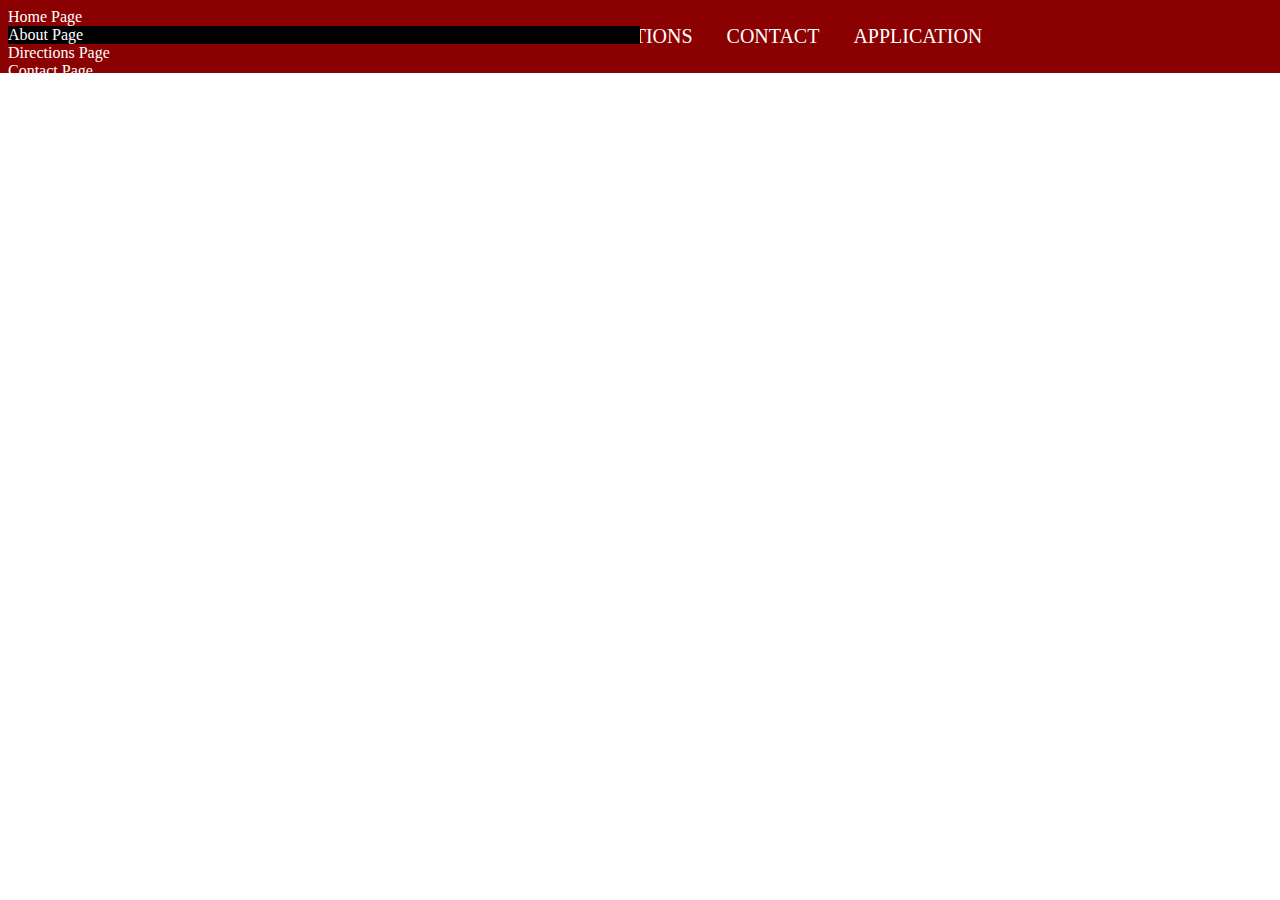
==== index.html @ 8dc4a529 "initial commit" ====
<!DOCTYPE html>
<html lang="en-US">

<head>
    <meta charset="utf-8">
    <meta name="Keywords" content="">
    <!-- Mobile -->
    <meta name="viewport" content="width=device-width, initial-scale=1">
    <!-- Stylesheets -->
    <link rel="stylesheet" href="css/indexStyle.css">
    <!-- Jquery -->
    <script src="https://ajax.googleapis.com/ajax/libs/jquery/3.4.1/jquery.min.js"></script>
    <!-- Title -->
    <title>Gray Hunter Arms</title>
    <!-- Site Description Here -->
    <meta name="Description" content="">
    <!-- Logo -->
    <link rel="icon" href="" type="image/x-icon">
</head>

<body>
    <nav>
        <a href=#home>HOME</a>
        <a href=#about>ABOUT US</a>
        <a href=#directions>DIRECTIONS</a>
        <a href=#contact>CONTACT</a>
        <a href=#application>APPLICATION</a>
    </nav>
    <!-- home page -->
    <section id="home">Home Page</section>
    <!-- about page -->
    <section id="about">About Page</section>
    <!-- directions page -->
    <section id="directions">Directions Page</section>
    <!-- directions page -->
    <section id="contact">Contact Page</section>
</body>

<!-- Page Redirect -->
<script>
    $("#about").click(function(){
    // any value you need
    $(document).scrollTop(600) 
    });
    $("#directions").click(function(){
    // any value you need
    $(document).scrollTop(1200) 
    });
</script>


</html>
---- css/indexStyle.css ----
html{
  scroll-behavior: smooth;
}
section{
  color: white;
  position: relative;
  width: 50%;
  height: 50%;
  background-image: url(../images/backgroundImg.png) no-repeat top center;
  background-size: cover !important;
	-webkit-background-size: cover !important;
  overflow: hidden;
}
#home{
  background-image: url(../images/backgroundImg.png) no-repeat top center;
  background-size: cover !important;
	-webkit-background-size: cover !important;
  overflow: hidden;
}

nav{
  text-align: center;
  background-color: darkred;
  width: 100%;
  position: absolute;
  top: 0;
  left: 0;
  padding: 25px;
}
a{  
  color: white;
  padding: 15px;
  font-family: verdana;
  font-size: 20px;
  text-decoration: none;
  position: relative;
}
a:hover{
  color: gray;
}

#about{
  background-color: black;
}
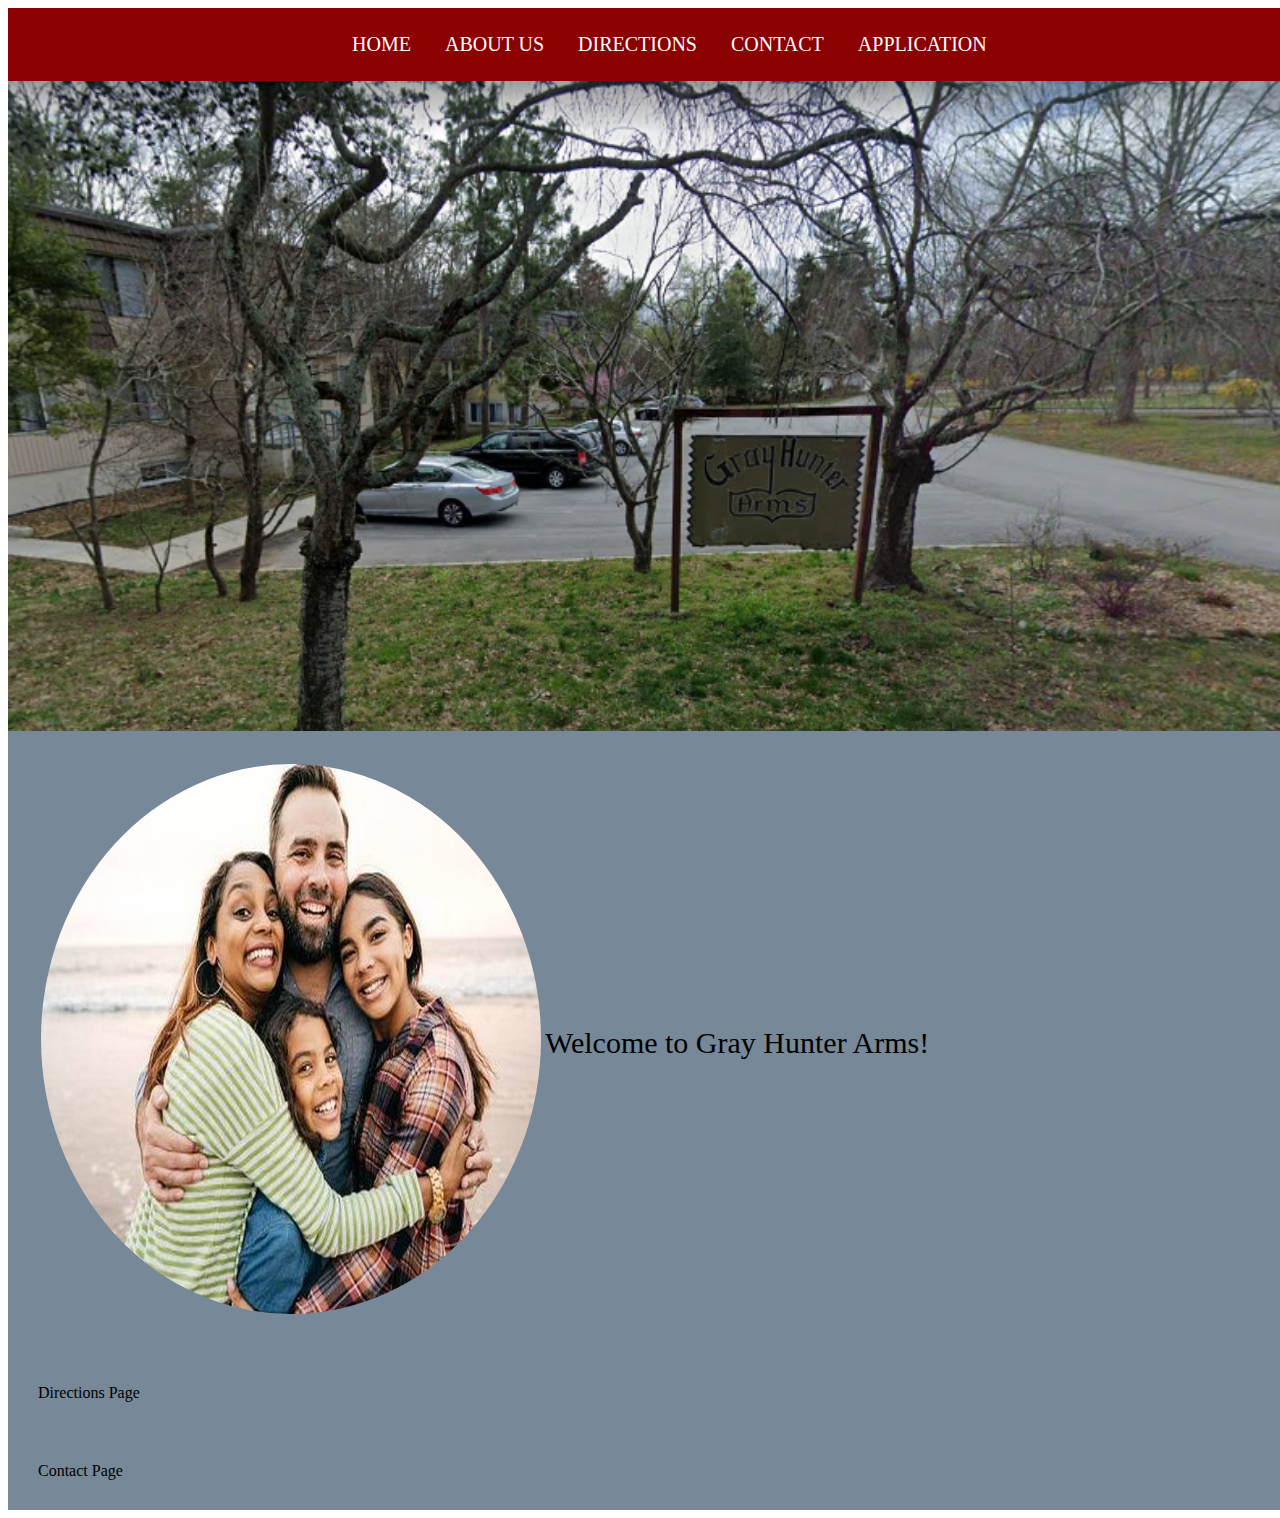
==== commit b662e92f: "added sections" ====
--- a/index.html
+++ b/index.html
@@ -27,16 +27,29 @@
         <a href=#application>APPLICATION</a>
     </nav>
     <!-- home page -->
-    <section id="home">Home Page</section>
+    <section id="home"></section>
     <!-- about page -->
-    <section id="about">About Page</section>
+    <section id="about">
+        <table id="about">
+            <tr>
+                <td>
+                    <img id="familyPic" src="images/family.jpg">
+                </td>
+                <td>
+                    <p>
+                        Welcome to Gray Hunter Arms!
+                    </p>
+                </td>
+            </tr>            
+        </table>
+    </section>
     <!-- directions page -->
     <section id="directions">Directions Page</section>
     <!-- directions page -->
     <section id="contact">Contact Page</section>
 </body>
 
-<!-- Page Redirect -->
+<!-- Page Redirect 
 <script>
     $("#about").click(function(){
     // any value you need
@@ -47,6 +60,6 @@
     $(document).scrollTop(1200) 
     });
 </script>
-
+-->
 
 </html>--- a/css/indexStyle.css
+++ b/css/indexStyle.css
@@ -1,32 +1,16 @@
-html{
+/*html{
   scroll-behavior: smooth;
-}
-section{
-  color: white;
-  position: relative;
-  width: 50%;
-  height: 50%;
-  background-image: url(../images/backgroundImg.png) no-repeat top center;
-  background-size: cover !important;
-	-webkit-background-size: cover !important;
-  overflow: hidden;
-}
-#home{
-  background-image: url(../images/backgroundImg.png) no-repeat top center;
-  background-size: cover !important;
-	-webkit-background-size: cover !important;
-  overflow: hidden;
-}
+}*/
 
 nav{
   text-align: center;
   background-color: darkred;
-  width: 100%;
-  position: absolute;
+  width: 100.7%;
+  position: sticky;
   top: 0;
-  left: 0;
   padding: 25px;
 }
+
 a{  
   color: white;
   padding: 15px;
@@ -39,6 +23,49 @@
   color: gray;
 }
 
+section{
+  color: black;
+  background-color: lightslategray;
+  position: inherit;
+  width: 100%;
+  height: fit-content;
+  padding: 30px;
+  top: 0;
+}
+
+#home{
+  padding-top: 70px;
+  background: url(../images/backgroundImg.png) no-repeat;
+  position: inherit;
+  width: 100%;
+  height: 550px;
+  left: 0;
+  background-size: cover !important;
+	-webkit-background-size: cover !important;
+}
+
 #about{
-  background-color: black;
+  vertical-align: middle;
+  font: verdana;
+  font-size: 30px;
 }
+
+#familyPic{
+  border-radius: 50%;
+  width: 500px;
+  height: 550px;
+}
+
+/*body{
+  background-image: url(../images/backgroundImg.png) no-repeat top center;
+  background-size: cover !important;
+	-webkit-background-size: cover !important;
+  overflow: hidden;
+}*/
+
+/*#about{
+}
+#directions{
+}
+#contact{
+}*/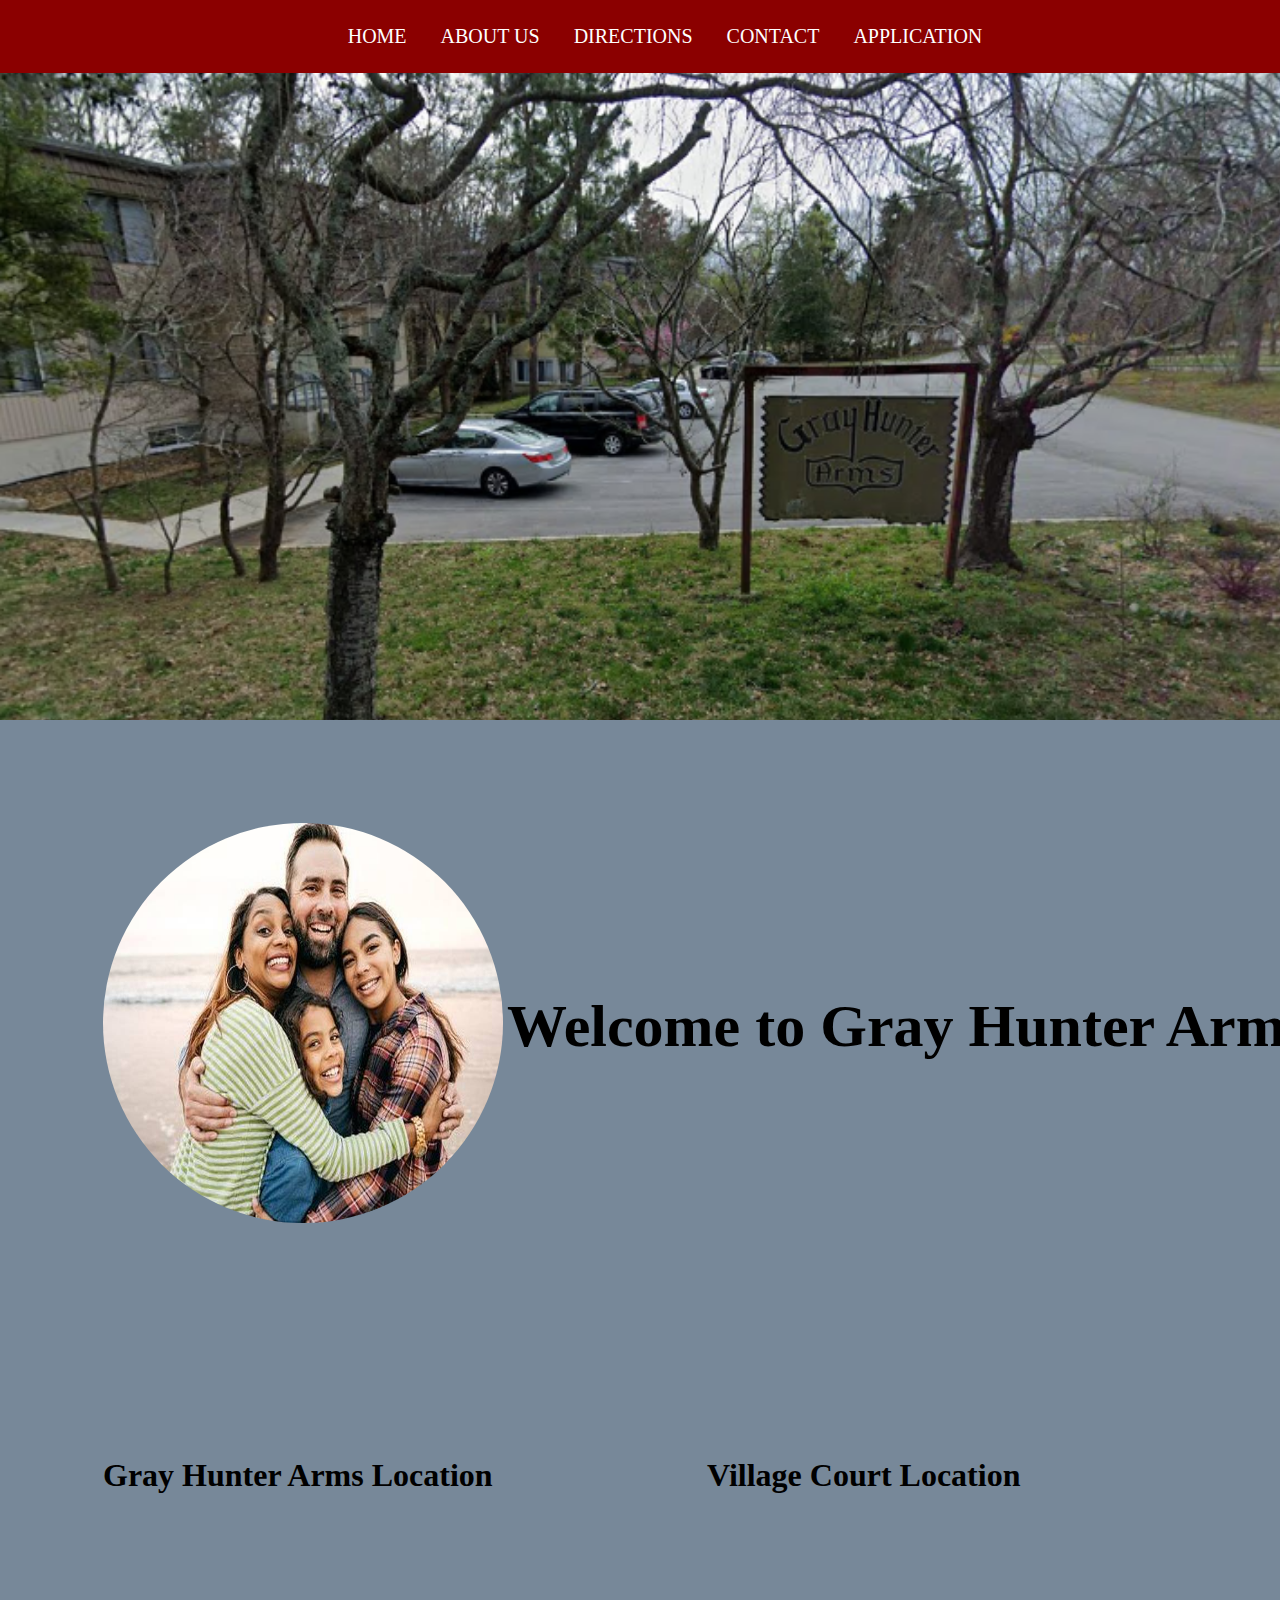
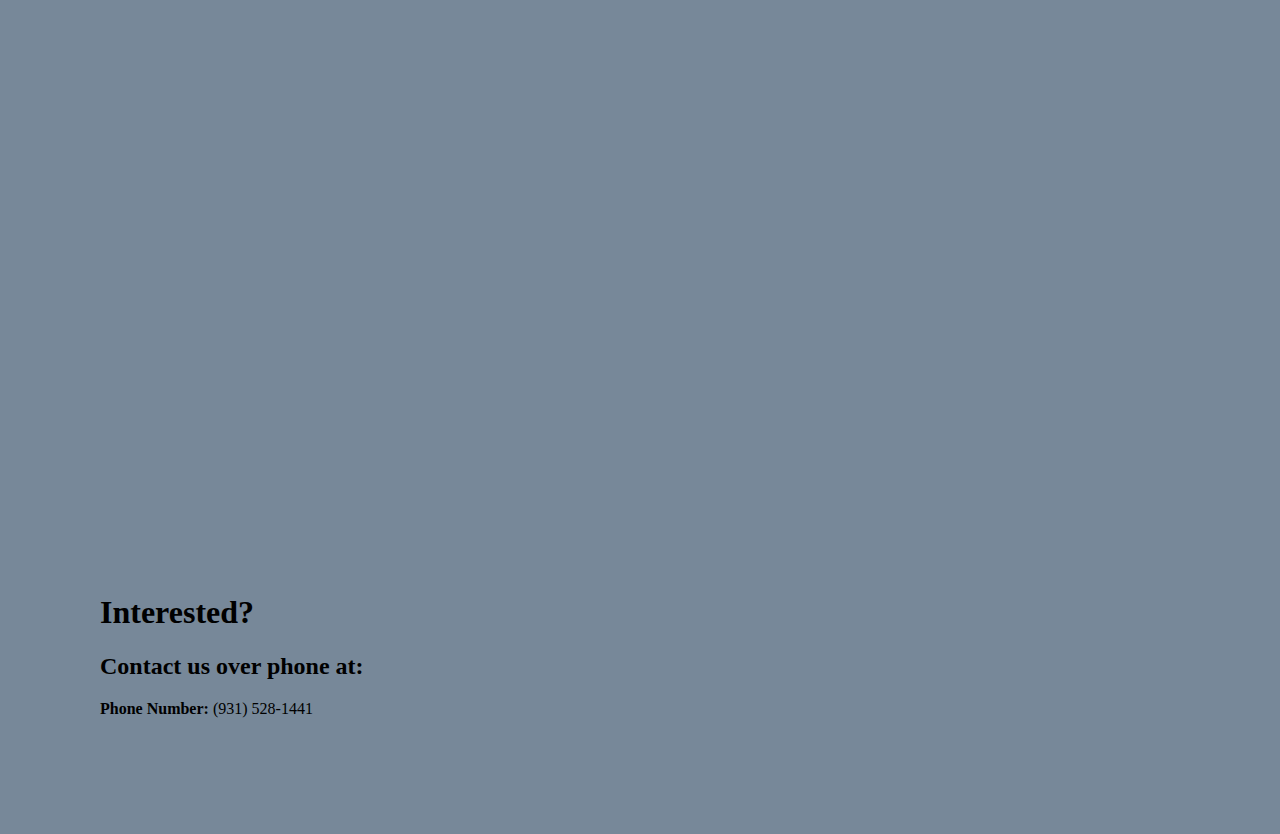
==== commit 7021cde5: "Add files via upload" ====
--- a/index.html
+++ b/index.html
@@ -36,17 +36,40 @@
                     <img id="familyPic" src="images/family.jpg">
                 </td>
                 <td>
-                    <p>
+                    <H1>
                         Welcome to Gray Hunter Arms!
-                    </p>
+                    </H1>
                 </td>
             </tr>            
         </table>
     </section>
     <!-- directions page -->
-    <section id="directions">Directions Page</section>
+    <section id="directions">
+        <table id="directions">
+            <tr>
+                <td>
+                    <H1>Gray Hunter Arms Location</H1>
+                    <iframe src="https://www.google.com/maps/embed?pb=!1m18!1m12!1m3!1d3221.8253150848223!2d-85.53116293719056!3d36.14646635634745!2m3!1f0!2f0!3f0!3m2!1i1024!2i768!4f13.1!3m3!1m2!1s0x886721b6c5661783%3A0x1ba326e2c63c8104!2sGray%20Hunter%20Arms!5e0!3m2!1sen!2sus!4v1640853639581!5m2!1sen!2sus" width="600" height="450" style="border:0;" allowfullscreen="" loading="lazy"></iframe>
+                </td>
+                <td>
+                    <H1>Village Court Location</H1>
+                    <iframe src="https://www.google.com/maps/embed?pb=!1m18!1m12!1m3!1d1610.301049035662!2d-85.48797634201603!3d36.176236160114954!2m3!1f0!2f0!3f0!3m2!1i1024!2i768!4f13.1!3m3!1m2!1s0x886722785a075a05%3A0xdeaeb1ce3c7bfad5!2s800%20Park%20Dr%2C%20Cookeville%2C%20TN%2038501!5e0!3m2!1sen!2sus!4v1640854715473!5m2!1sen!2sus" width="600" height="450" style="border:0;" allowfullscreen="" loading="lazy"></iframe>
+                </td>
+            </tr>
+        </table>
+    </section>
     <!-- directions page -->
-    <section id="contact">Contact Page</section>
+    <section id="contact">
+        <H1>
+            Interested?
+        </H1>
+        <H2>
+            Contact us over phone at:
+        </H2>
+        <p>
+            <strong>Phone Number:</strong> (931) 528-1441
+        </p>
+    </section>
 </body>
 
 <!-- Page Redirect 
--- a/css/indexStyle.css
+++ b/css/indexStyle.css
@@ -1,14 +1,19 @@
-/*html{
+html, body {
   scroll-behavior: smooth;
-}*/
+  /*So screen doesn't slide*/
+  width: auto!important; 
+  overflow-x: hidden!important;
+  margin: 0;
+}
 
 nav{
   text-align: center;
   background-color: darkred;
-  width: 100.7%;
-  position: sticky;
-  top: 0;
+  width: 100%;
   padding: 25px;
+  position: fixed;
+  z-index: 100;
+  top: 0;  
 }
 
 a{  
@@ -26,22 +31,18 @@
 section{
   color: black;
   background-color: lightslategray;
-  position: inherit;
   width: 100%;
   height: fit-content;
-  padding: 30px;
-  top: 0;
+  padding: 100px;
 }
 
 #home{
   padding-top: 70px;
   background: url(../images/backgroundImg.png) no-repeat;
-  position: inherit;
+  background-size: cover !important;
+    -webkit-background-size: cover !important;
   width: 100%;
   height: 550px;
-  left: 0;
-  background-size: cover !important;
-	-webkit-background-size: cover !important;
 }
 
 #about{
@@ -52,20 +53,15 @@
 
 #familyPic{
   border-radius: 50%;
-  width: 500px;
-  height: 550px;
+  width: 400px;
+  height: 400px;
 }
 
-/*body{
+/*
+body{
   background-image: url(../images/backgroundImg.png) no-repeat top center;
   background-size: cover !important;
-	-webkit-background-size: cover !important;
+    -webkit-background-size: cover !important;
   overflow: hidden;
-}*/
-
-/*#about{
 }
-#directions{
-}
-#contact{
-}*/+*/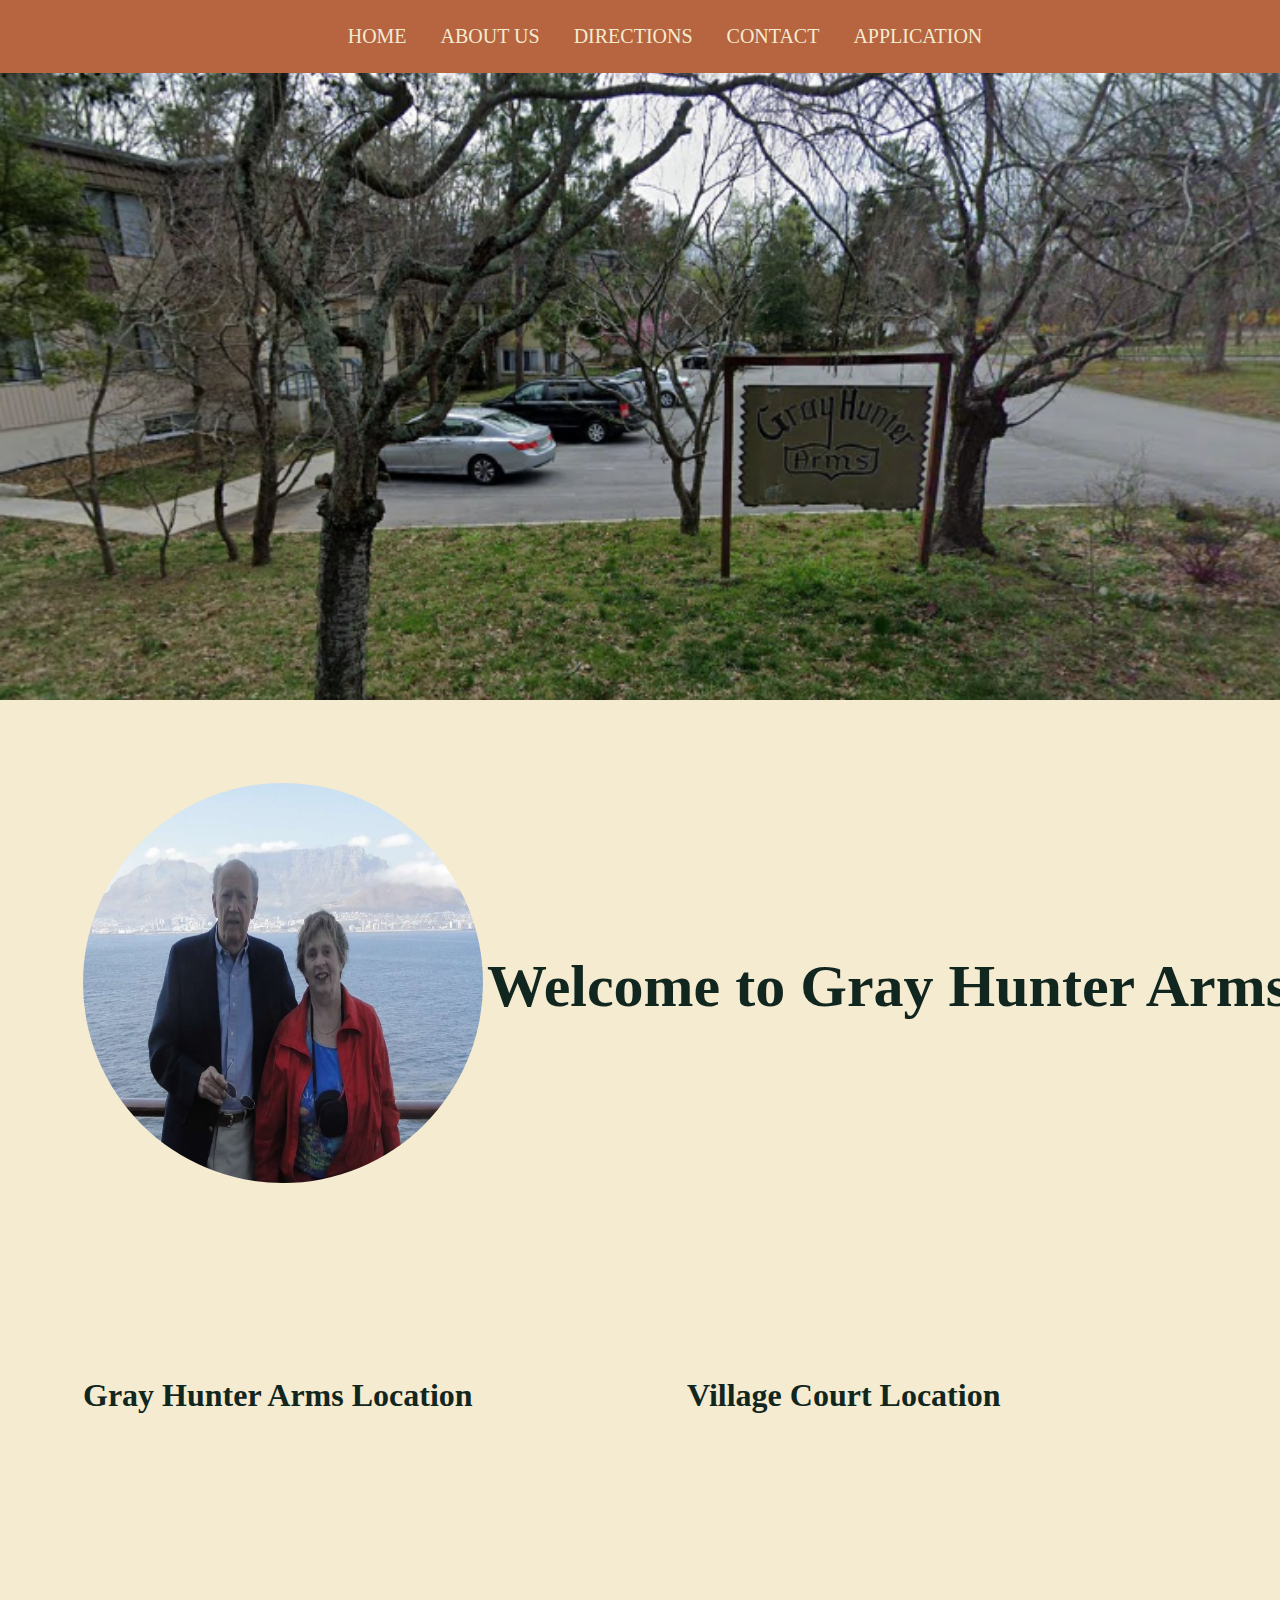
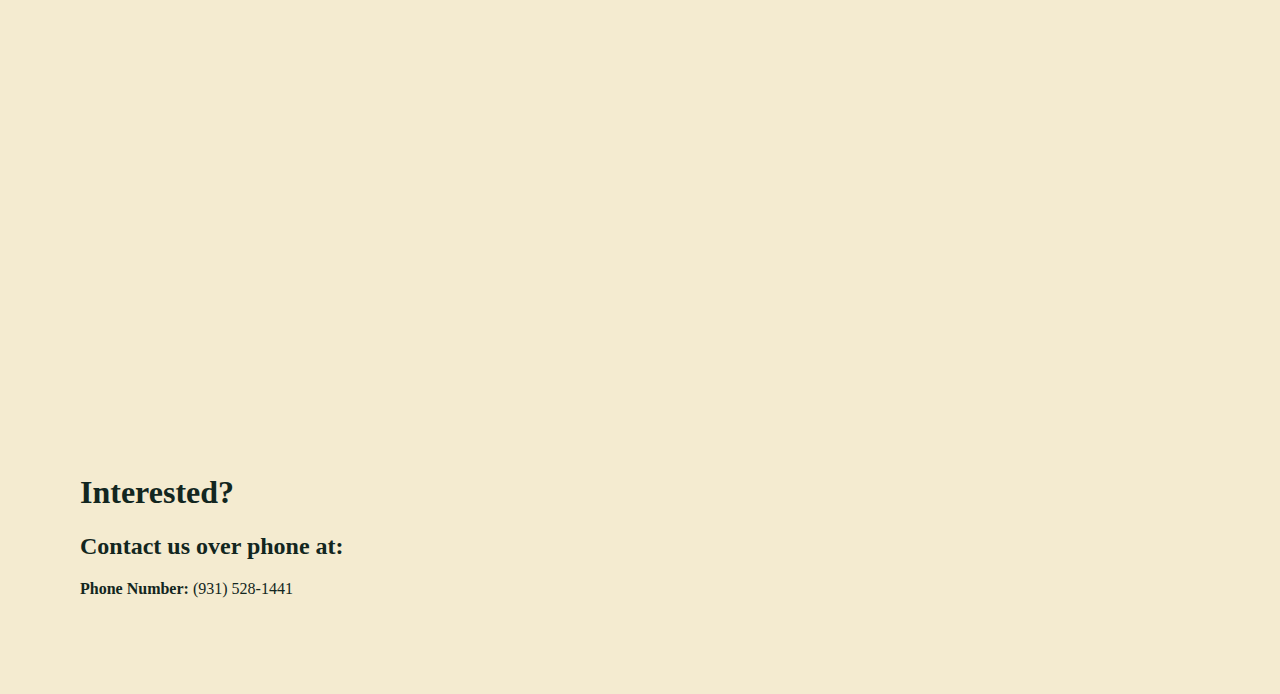
==== commit b781662a: "changed color scheme" ====
--- a/index.html
+++ b/index.html
@@ -24,7 +24,7 @@
         <a href=#about>ABOUT US</a>
         <a href=#directions>DIRECTIONS</a>
         <a href=#contact>CONTACT</a>
-        <a href=#application>APPLICATION</a>
+        <a href=application.html>APPLICATION</a>
     </nav>
     <!-- home page -->
     <section id="home"></section>
@@ -33,9 +33,9 @@
         <table id="about">
             <tr>
                 <td>
-                    <img id="familyPic" src="images/family.jpg">
+                    <img id="familyPic" src="images/PatAndHorace.jpg">
                 </td>
-                <td>
+                <td style="vertical-align: top middle;">
                     <H1>
                         Welcome to Gray Hunter Arms!
                     </H1>
--- a/css/indexStyle.css
+++ b/css/indexStyle.css
@@ -8,7 +8,7 @@
 
 nav{
   text-align: center;
-  background-color: darkred;
+  background-color: #b66540;
   width: 100%;
   padding: 25px;
   position: fixed;
@@ -17,7 +17,7 @@
 }
 
 a{  
-  color: white;
+  color: #F4EBD0;
   padding: 15px;
   font-family: verdana;
   font-size: 20px;
@@ -25,15 +25,15 @@
   position: relative;
 }
 a:hover{
-  color: gray;
+  color: #D6AD60;
 }
 
 section{
-  color: black;
-  background-color: lightslategray;
+  color: #122620;
+  background-color: #F4EBD0;
   width: 100%;
   height: fit-content;
-  padding: 100px;
+  padding: 80px;
 }
 
 #home{
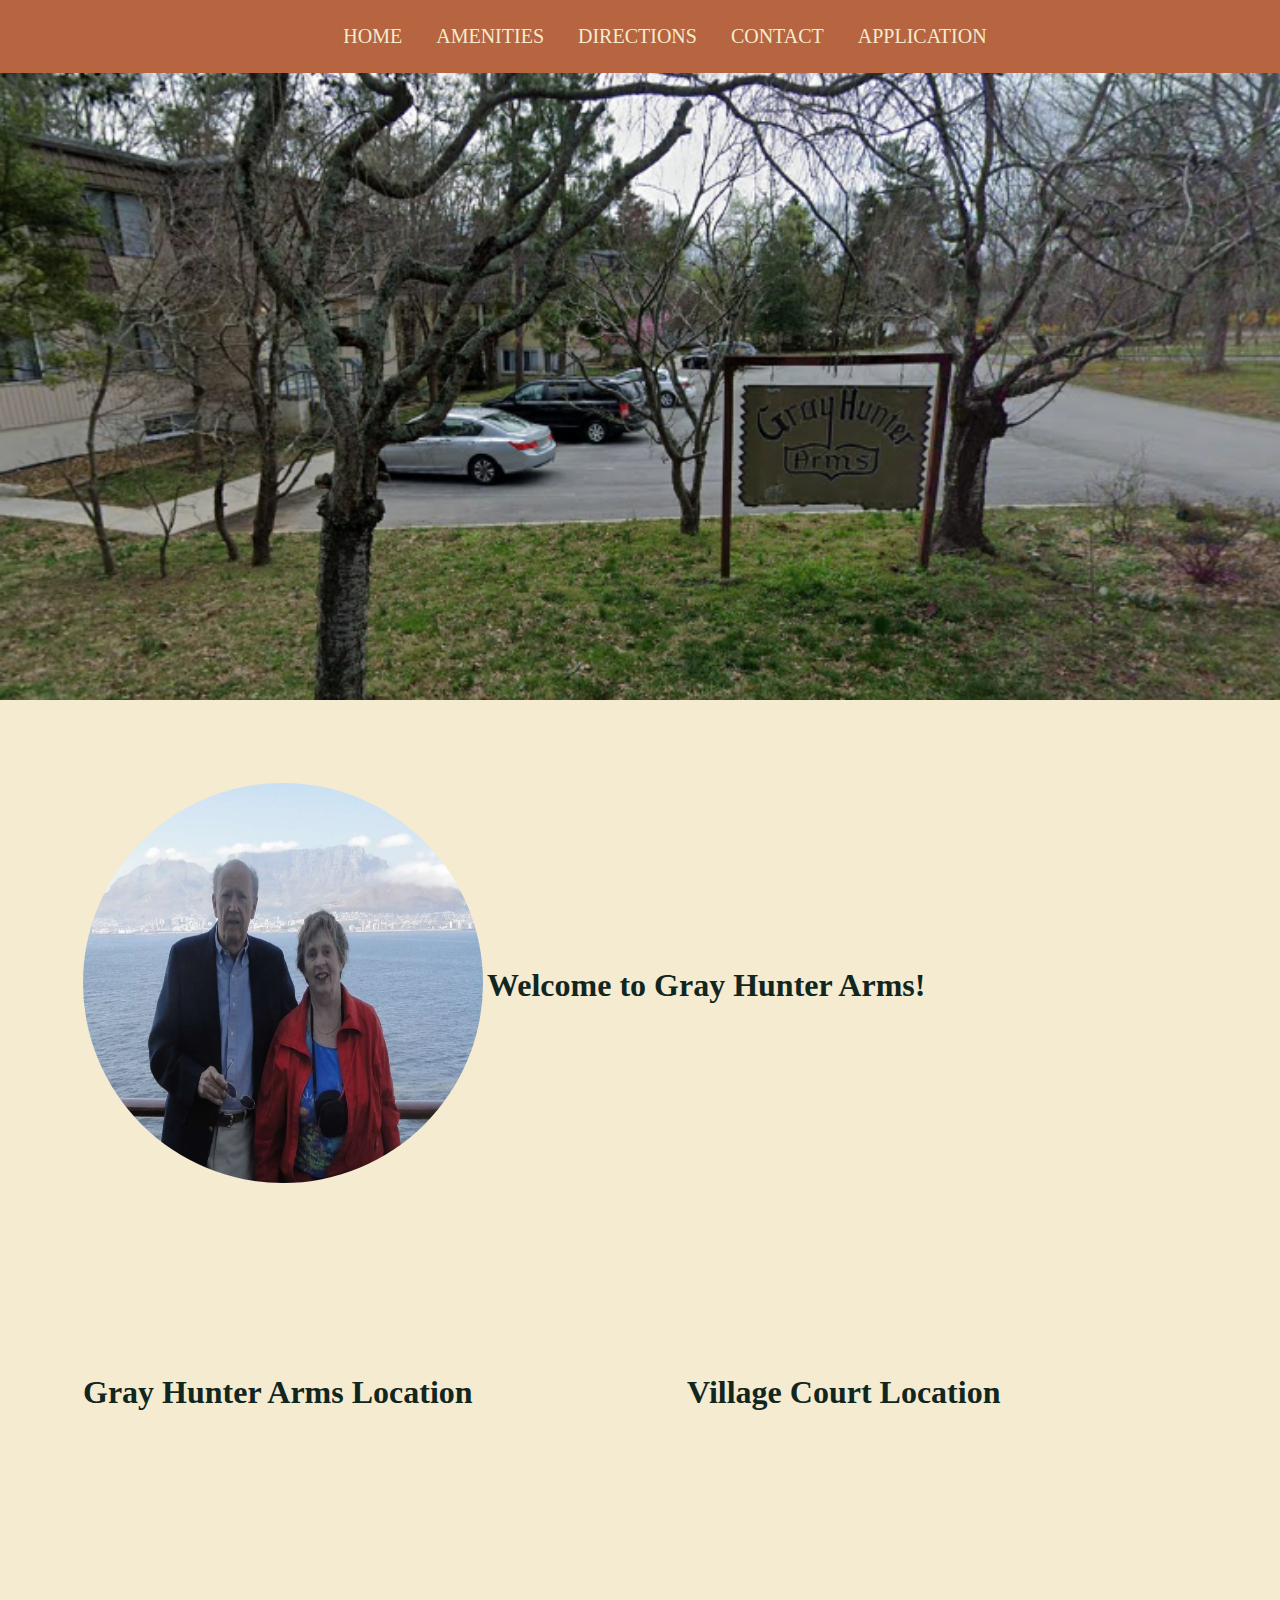
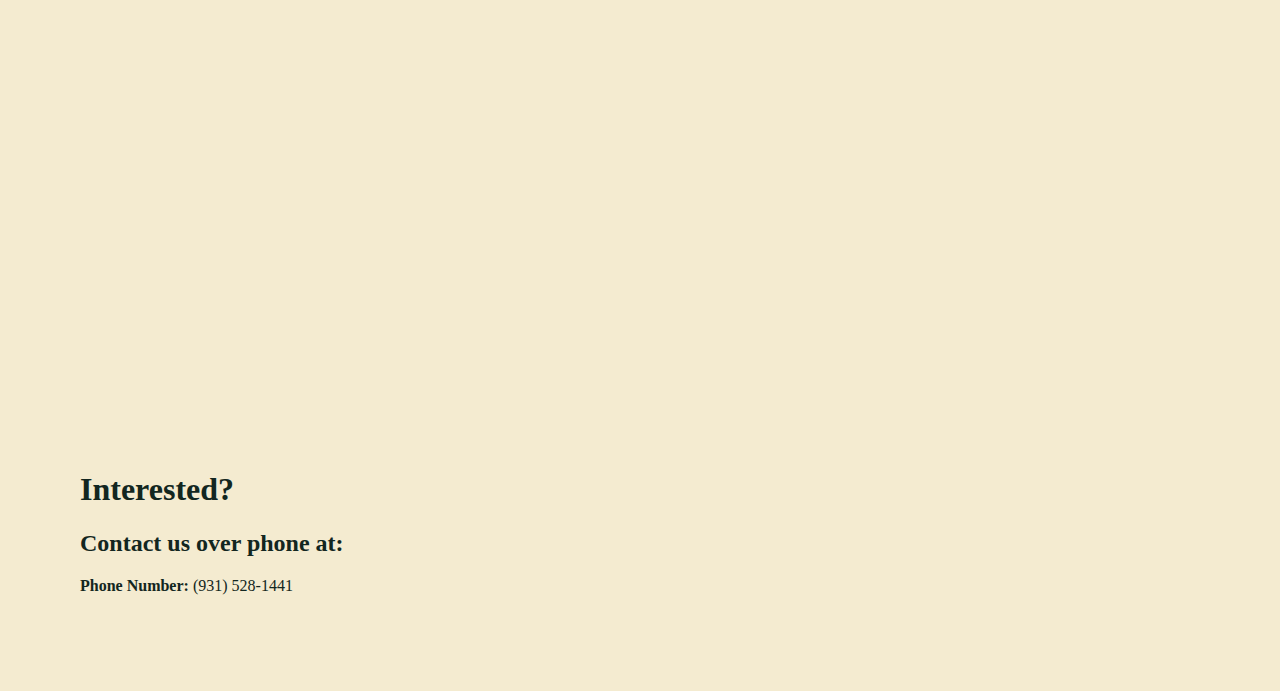
==== commit f5f5646b: "changed about us to amenities" ====
--- a/index.html
+++ b/index.html
@@ -21,16 +21,16 @@
 <body>
     <nav>
         <a href=#home>HOME</a>
-        <a href=#about>ABOUT US</a>
+        <a href=#amenities>AMENITIES</a>
         <a href=#directions>DIRECTIONS</a>
         <a href=#contact>CONTACT</a>
         <a href=application.html>APPLICATION</a>
     </nav>
     <!-- home page -->
     <section id="home"></section>
-    <!-- about page -->
-    <section id="about">
-        <table id="about">
+    <!-- amenities page -->
+    <section id="amenities">
+        <table id="amenities">
             <tr>
                 <td>
                     <img id="familyPic" src="images/PatAndHorace.jpg">
@@ -72,17 +72,4 @@
     </section>
 </body>
 
-<!-- Page Redirect 
-<script>
-    $("#about").click(function(){
-    // any value you need
-    $(document).scrollTop(600) 
-    });
-    $("#directions").click(function(){
-    // any value you need
-    $(document).scrollTop(1200) 
-    });
-</script>
--->
-
-</html>+</html>
